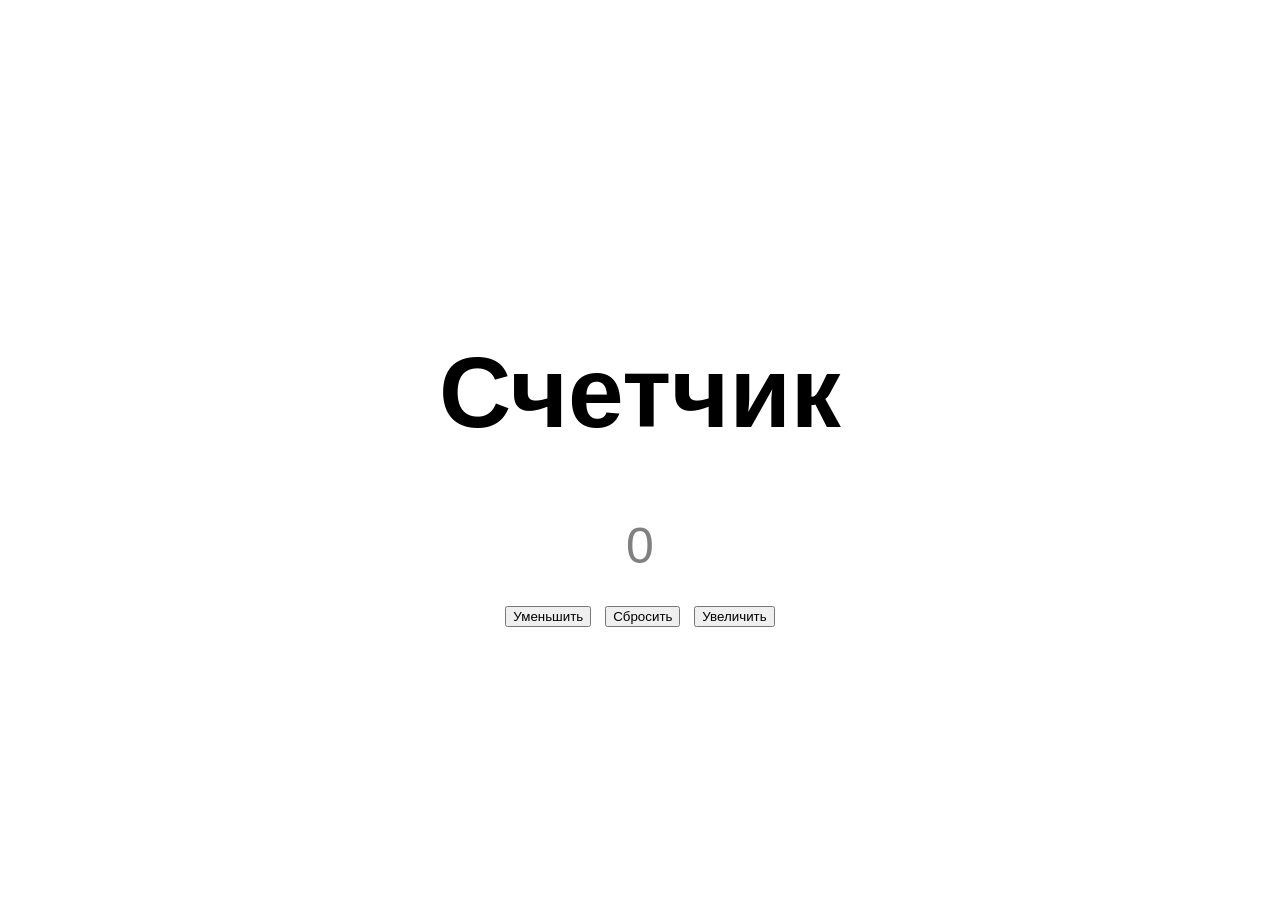
==== index.html @ 0973114f "first commit" ====
<!DOCTYPE html>
<html lang="en">
<head>
    <meta charset="UTF-8">
    <meta name="viewport" content="width=device-width, initial-scale=1.0">
    <title>Document</title>
    <link rel="stylesheet" href="index.css">
</head>
<body>
    <div class="counter-container">
        <h1>Счетчик</h1>
        <span id="value">0</span>
        <div class="button-container">
            
            <button id="decrease">Уменьшить</button>
            <button id="reset">Сбросить</button>
            <button id="increase">Увеличить</button>
        </div>
    </div>
<script src="index.js"></script>
</body>
</html>
---- index.css ----
body {
    min-height: 100vh;
    margin: 0;
    display: flex;
    justify-content: center; 
    align-items: center;    
}

.counter-container {
    font-size: 50px;
    text-align: center;
    font-family: sans-serif;
    margin: 20px;
}
.positive {
     color: green;
}

.zero {
    color: gray;
}

.negative {
    color: red;
}

#counter {
    font-size: 100px;
    font-weight: bold;
    margin-bottom: 10px;
}
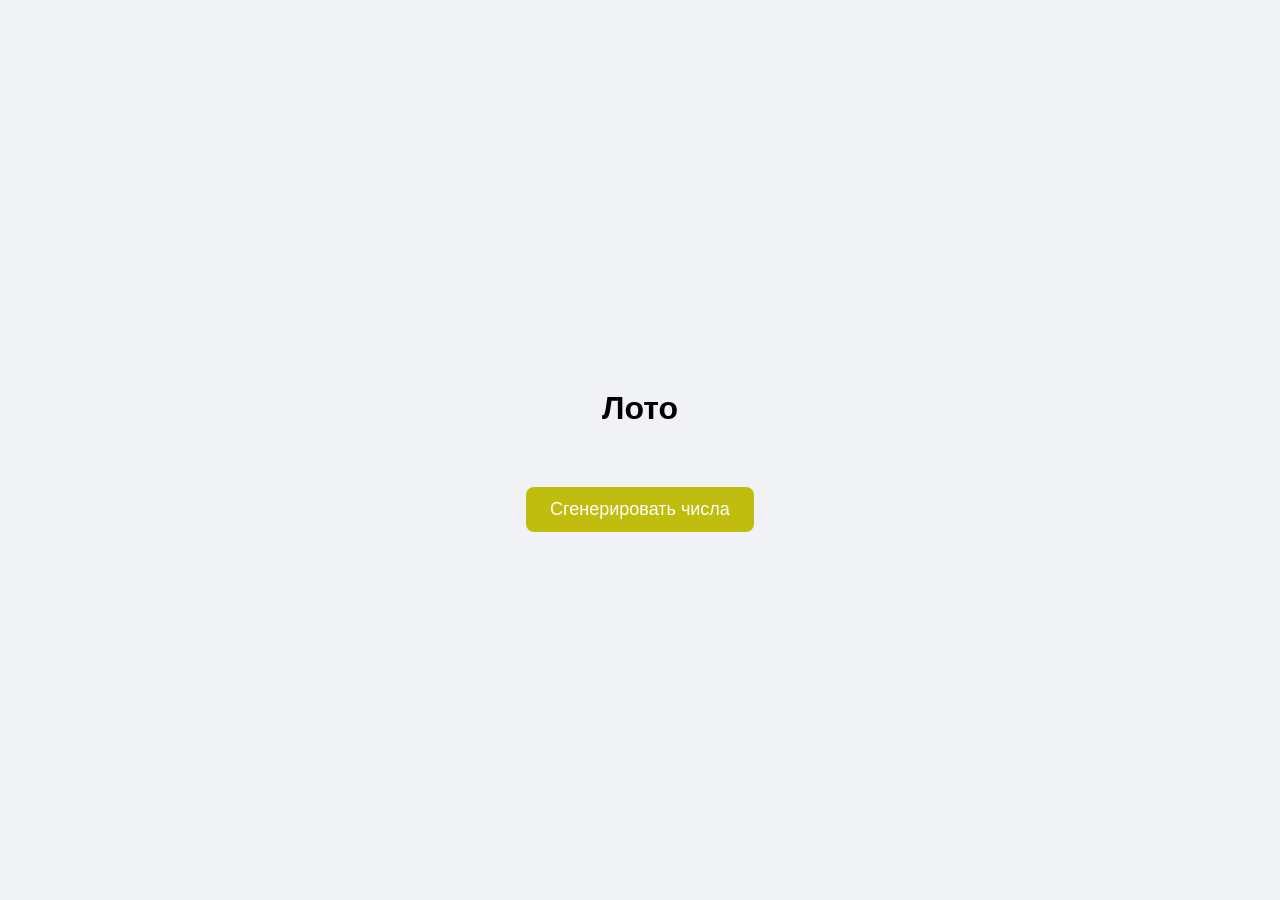
==== commit 26766941: "Add files via upload" ====
--- a/index.html
+++ b/index.html
@@ -1,22 +1,19 @@
-<!DOCTYPE html>
-<html lang="en">
-<head>
-    <meta charset="UTF-8">
-    <meta name="viewport" content="width=device-width, initial-scale=1.0">
-    <title>Document</title>
-    <link rel="stylesheet" href="index.css">
-</head>
-<body>
-    <div class="counter-container">
-        <h1>Счетчик</h1>
-        <span id="value">0</span>
-        <div class="button-container">
-            
-            <button id="decrease">Уменьшить</button>
-            <button id="reset">Сбросить</button>
-            <button id="increase">Увеличить</button>
-        </div>
-    </div>
-<script src="index.js"></script>
-</body>
+<!DOCTYPE html>
+<html lang="ru">
+<head>
+    <meta charset="UTF-8">
+    <title>Document</title>
+    <link rel="stylesheet" href="index.css">
+</head>
+<body>
+
+    <div class="container">
+        <h1>Лото</h1>
+        <div id="balls-container"></div>
+
+        <button id="generate-btn">Сгенерировать числа</button>
+    </div>
+
+    <script src="index.js"></script>
+</body>
 </html>
--- a/index.css
+++ b/index.css
@@ -1,32 +1,44 @@
-
-body {
-    min-height: 100vh;
-    margin: 0;
-    display: flex;
-    justify-content: center; 
-    align-items: center;    
-}
-
-.counter-container {
-    font-size: 50px;
-    text-align: center;
-    font-family: sans-serif;
-    margin: 20px;
-}
-.positive {
-     color: green;
-}
-
-.zero {
-    color: gray;
-}
-
-.negative {
-    color: red;
-}
-
-#counter {
-    font-size: 100px;
-    font-weight: bold;
-    margin-bottom: 10px;
-}
+body {
+    min-height: 100vh;
+    margin: 0;
+    display: flex;
+    justify-content: center;
+    align-items: center;
+    font-family: sans-serif;
+    background-color: #f0f2f5;
+}
+
+.container {
+    text-align: center;
+}
+
+#balls-container {
+    display: flex;
+    gap: 15px;
+    justify-content: center;
+    margin: 30px 0;
+}
+
+.ball {
+    width: 60px;
+    height: 60px;
+    background-color: #4caf50;
+    color: white;
+    font-size: 24px;
+    font-weight: bold;
+    border-radius: 50%;
+
+    display: flex;
+    justify-content: center;
+    align-items: center;
+}
+
+button {
+    font-size: 18px;
+    padding: 12px 24px;
+    cursor: pointer;
+    background-color: #c0bd0e;
+    color: white;
+    border: none;
+    border-radius: 8px;
+}
